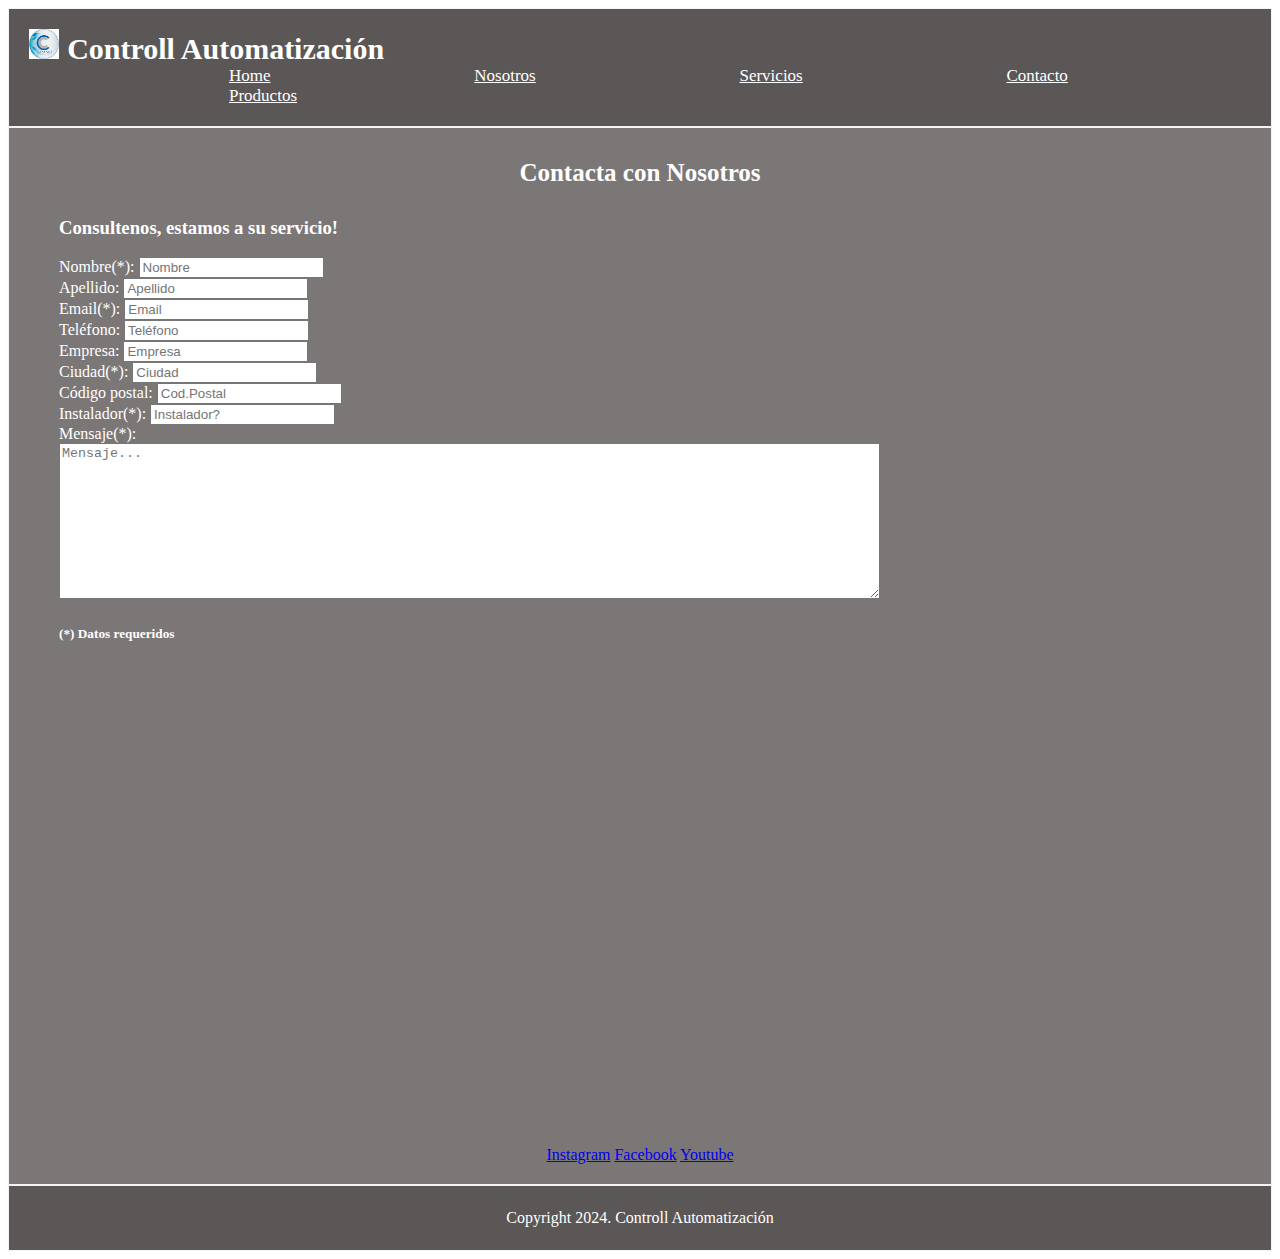
==== pages/contacto.html @ b983bfe4 "Estructura inicial y css" ====
<!DOCTYPE html>
<html lang="es">
<head>
    <meta charset="UTF-8">
    <meta name="viewport" content="width=device-width, initial-scale=1.0">
    <title>Contacto</title>
    <link rel="stylesheet" href="../CSS/estilo.css"/>
</head>
<body>
    <header>
        <div>
            <img src="../assets/logo.jpg" alt="logo" height="30px" widht="50%">
            <h1>Controll Automatización</h1>
        </div>
        <nav class="enlaces"> 
            <a href="../index.html">Home</a>
            <a href="../pages/nosotros.html">Nosotros</a>
            <a href="../pages/servicios.html">Servicios</a>
            <a href="../pages/contacto.html">Contacto</a>
            <a href="../pages/productos.html">Productos</a>
        </nav>
    </header>
    <main>
        <!-- Contenido principal de la página de contacto -->
        <h2 class="contacta">Contacta con Nosotros</h2>
        <div class="formulario">
            <h3>Consultenos, estamos a su servicio!</h3>
                <form action="enviar.php" method="post" enctype="text/plain">
                    <label for="nombre">Nombre(*):</label>
                    <input type="text" name="nombre" required placeholder=Nombre><br>
                    <label for="apellido">Apellido:</label>
                    <input type="text" name="apellido" placeholder=Apellido><br>
                    <label for="email">Email(*):</label>
                    <input type="email" name="email" required placeholder=Email><br>
                    <label for="teléfono">Teléfono:</label>
                    <input type="text" name="teléfono" placeholder=Teléfono><br>
                    <label for="empresa">Empresa:</label>
                    <input type="text" name="empresa" placeholder=Empresa><br>
                    <label for="ciudad">Ciudad(*):</label>
                    <input type="text" name="ciudad" required placeholder=Ciudad><br>
                    <label for="códigopostal">Código postal:</label>
                    <input type="text" name="códigopostal" placeholder=Cod.Postal><br>
                    <label for="instalador">Instalador(*):</label>
                    <input type="text" name="instalador" required placeholder=Instalador?><br>
                    <label for="mensaje">Mensaje(*):</label><br>
                    <textarea name="mensaje" rows="10" cols="100" required placeholder=Mensaje...></textarea>
                    <h5>(*) Datos requeridos</h5>
                </form>
        </div>
        <!-- Contenido secundario de la página de contacto -->
        <div class="mapa">
            <iframe src="https://www.google.com/maps/embed?pb=!1m18!1m12!1m3!1d3145.020973715696!2d-57.566480524343476!3d-37.97663984336382!2m3!1f0!2f0!3f0!3m2!1i1024!2i768!4f13.1!3m3!1m2!1s0x9584d95d574ec9b3%3A0x8d9a0ccb7354080d!2sControll%20Automatizaci%C3%B3n%20SA!5e0!3m2!1ses-419!2ses!4v1711559390686!5m2!1ses-419!2ses" width="600" height="400" style="border:0;" allowfullscreen="" loading="lazy" referrerpolicy="no-referrer-when-downgrade"></iframe>
        </div>
        <div class="redes">
            <a href="https://instagram.com/">Instagram</a>
            <a href="https://facebook.com/">Facebook</a>
            <a href="https://youtube.com/">Youtube</a>
        </div>
    </main>
    <footer>
        <p>Copyright 2024. Controll Automatización</p>
    </footer>
</body>
</html>
---- CSS/estilo.css ----
/* header */
header{
    background-color: rgb(91, 87, 87);
    color: white;
    border: 1px solid whitesmoke;
    padding: 20px;
    font-family:'Times New Roman', Times, serif;
    font-size: 15px;
}

header h1{
    margin-left: 4px;
    display: inline;
}

header a{
    color: white;
    font-size: 17px;
    margin-left: 200px;
}

/* main home */
main{
    background-color: rgb(124, 119, 119);
    color: white;
    border: 1px solid whitesmoke;
    padding: 10px;
    text-align: left;
    font-family: 'Times New Roman', Times, serif;
}

.imghome{
    margin-top: 50px;
    align-items: center;
    text-align: center;
}

.infohome{
    margin-top: 20px;
    text-align: center;
    padding: 7px;
}

.solucioneshome{
    margin-left: 20px;
    margin-top: 50px;
    padding: 7px;
}

/* main nosotros */

.acerca{
    margin-left: 20px;
    padding: 7px;
}

.video{
    margin-top: 20px;
    align-items: center;
    text-align: center;
    padding: 7px;
}

.general{
    margin-top: 20px;
    text-align: center;
    padding: 7px;
}

/* main servicios */

.servicios{
    text-align: center;
    font-size: 20px;
}

.puntos{
    margin-left: 20px;
    padding: 7px;
}

.novedades{
    margin-top: 20px;
    text-align: center;
    padding: 7px;
}

/* main contacto */

.contacta{
    text-align: center;
    font-size: 25px;
}

.formulario{
    margin-top: 30px;
    margin-left: 40px;
}

.mapa{
    margin-top: 50px;
    text-align: center;
}

/* main productos */

.productos{
    text-align: center;
    font-size: 25px;
}

.automat{
    font-weight: 900%;
    margin-left: 15px;
    margin-bottom: 30px;
}

.automatismos{
    margin-left: 15px;
}

.port{
    font-weight: 900%;
    text-align: center;
    margin-bottom: 30px;
}

.portones{
    text-align: center;
}

.puert{
    font-weight: 900%;
    text-align: right;
    margin-right: 15px;
    margin-bottom: 30px;
}

.puertas{
    text-align: right;
    margin-right: 15px;
}

/* redes */

.redes{
    color: white;
    margin-top: 50px;
    margin-bottom: 10px;
    text-align: center;
}

/* footer */
footer{
    background-color: rgb(91, 87, 87);
    color: white;
    border: 1px solid whitesmoke;
    padding: 7px;
    font-family:'Times New Roman', Times, serif;
    font-size: 16px;
    text-align: center;
}
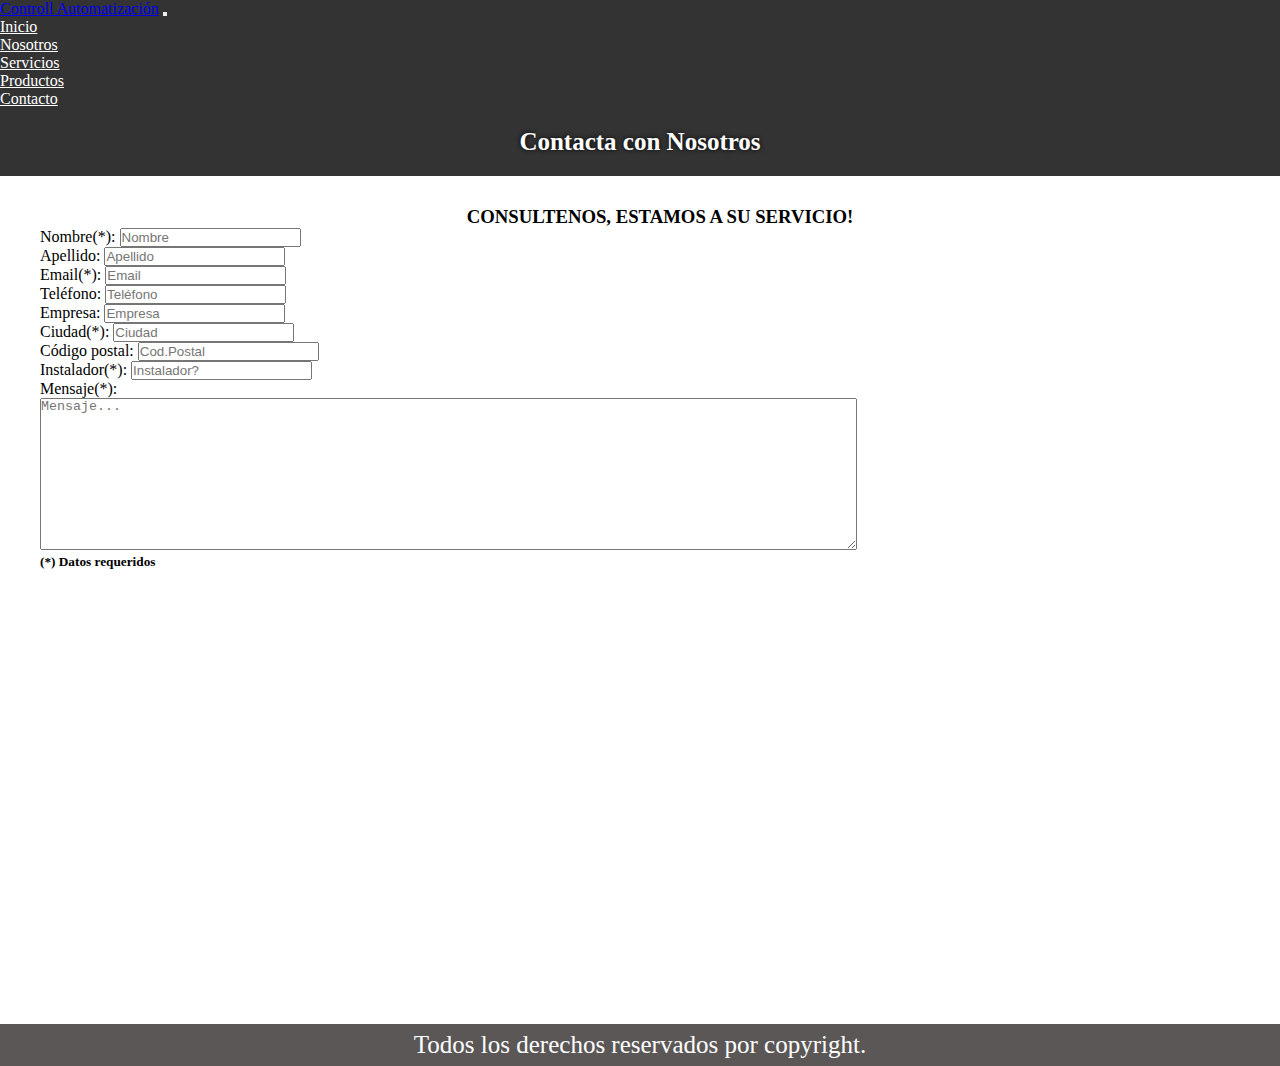
==== commit 72868df7: "cambios header y footer" ====
--- a/pages/contacto.html
+++ b/pages/contacto.html
@@ -1,27 +1,51 @@
 <!DOCTYPE html>
 <html lang="es">
 <head>
-    <meta charset="UTF-8">
-    <meta name="viewport" content="width=device-width, initial-scale=1.0">
-    <title>Contacto</title>
+    <meta charset="UTF-8" />
+    <meta name="viewport" content="width=device-width, initial-scale=1.0" />
+    <link rel="stylesheet" href="https://cdnjs.cloudflare.com/ajax/libs/font-awesome/6.5.2/css/all.min.css" integrity="sha512-SnH5WK+bZxgPHs44uWIX+LLJAJ9/2PkPKZ5QiAj6Ta86w+fsb2TkcmfRyVX3pBnMFcV7oQPJkl9QevSCWr3W6A==" crossorigin="anonymous" referrerpolicy="no-referrer" />
+    <!-- bs 5.1 inicia -->
+    <link href="https://cdn.jsdelivr.net/npm/bootstrap@5.1.3/dist/css/bootstrap.min.css" rel="stylesheet"
+        integrity="sha384-1BmE4kWBq78iYhFldvKuhfTAU6auU8tT94WrHftjDbrCEXSU1oBoqyl2QvZ6jIW3" crossorigin="anonymous" />
+    <!-- bs 5.1 fin -->
     <link rel="stylesheet" href="../CSS/estilo.css"/>
+    <title>Controll Automatización 🤖</title>
 </head>
+
 <body>
     <header>
-        <div>
-            <img src="../assets/logo.jpg" alt="logo" height="30px" widht="50%">
-            <h1>Controll Automatización</h1>
+    <!-- nav inicia -->
+    <nav class="navbar navbar-expand-sm navbar-dark">
+        <div class="container-fluid">
+            <a class="navbar-brand" href="../index.html">Controll Automatización</a>
+            <button class="navbar-toggler" type="button" data-bs-toggle="collapse" data-bs-target="#collapsibleNavbar">
+                <span class="navbar-toggler-icon"></span>
+            </button>
+            <div class="d-flex justify-content-end collapse navbar-collapse" id="collapsibleNavbar">
+                <ul class="navbar-nav">
+                    <li class="nav-item">
+                        <a class="nav-link" href="../index.html">Inicio</a>
+                    </li>
+                    <li class="nav-item">
+                        <a class="nav-link" href="../pages/nosotros.html">Nosotros</a>
+                    </li>
+                    <li class="nav-item">
+                        <a class="nav-link" href="../pages/servicios.html">Servicios</a>
+                    </li>
+                    <li class="nav-item">
+                        <a class="nav-link" href="../pages/productos.html">Productos</a>
+                    </li>
+                    <li class="nav-item">
+                        <a class="nav-link" href="../pages/contacto.html">Contacto</a>
+                    </li>
+                </ul>
+            </div>
         </div>
-        <nav class="enlaces"> 
-            <a href="../index.html">Home</a>
-            <a href="../pages/nosotros.html">Nosotros</a>
-            <a href="../pages/servicios.html">Servicios</a>
-            <a href="../pages/contacto.html">Contacto</a>
-            <a href="../pages/productos.html">Productos</a>
-        </nav>
+    </nav>
+    <!-- nav fin -->
     </header>
-    <main>
-        <!-- Contenido principal de la página de contacto -->
+
+    <!-- Contenido principal de la página de contacto -->
         <h2 class="contacta">Contacta con Nosotros</h2>
         <div class="formulario">
             <h3>Consultenos, estamos a su servicio!</h3>
@@ -51,14 +75,26 @@
         <div class="mapa">
             <iframe src="https://www.google.com/maps/embed?pb=!1m18!1m12!1m3!1d3145.020973715696!2d-57.566480524343476!3d-37.97663984336382!2m3!1f0!2f0!3f0!3m2!1i1024!2i768!4f13.1!3m3!1m2!1s0x9584d95d574ec9b3%3A0x8d9a0ccb7354080d!2sControll%20Automatizaci%C3%B3n%20SA!5e0!3m2!1ses-419!2ses!4v1711559390686!5m2!1ses-419!2ses" width="600" height="400" style="border:0;" allowfullscreen="" loading="lazy" referrerpolicy="no-referrer-when-downgrade"></iframe>
         </div>
-        <div class="redes">
-            <a href="https://instagram.com/">Instagram</a>
-            <a href="https://facebook.com/">Facebook</a>
-            <a href="https://youtube.com/">Youtube</a>
+    </main>
+
+    <footer>
+        <p>Todos los derechos reservados por copyright.</p>
+        <a href="https://instagram.com/">
+            <i class="fa-brands fa-facebook"></i>
+        </a>
+        <a href="https://facebook.com/">
+            <i class="fa-brands fa-square-instagram"></i>
+        </a>
+        <a href="https://youtube.com/">
+            <i class="fa-brands fa-youtube"></i>
+        </a>
         </div>
-    </main>
-    <footer>
-        <p>Copyright 2024. Controll Automatización</p>
     </footer>
+    <script src="https://cdn.jsdelivr.net/npm/@popperjs/core@2.10.2/dist/umd/popper.min.js"
+        integrity="sha384-7+zCNj/IqJ95wo16oMtfsKbZ9ccEh31eOz1HGyDuCQ6wgnyJNSYdrPa03rtR1zdB" crossorigin="anonymous">
+    </script>
+    <script src="https://cdn.jsdelivr.net/npm/bootstrap@5.1.3/dist/js/bootstrap.min.js"
+        integrity="sha384-QJHtvGhmr9XOIpI6YVutG+2QOK9T+ZnN4kzFN1RtK3zEFEIsxhlmWl5/YESvpZ13" crossorigin="anonymous">
+    </script>
 </body>
 </html>
--- a/CSS/estilo.css
+++ b/CSS/estilo.css
@@ -1,23 +1,61 @@
+*{
+    margin: 0;
+    padding: 0;
+    box-sizing: border-box;
+}
+
 /* header */
-header{
-    background-color: rgb(91, 87, 87);
-    color: white;
-    border: 1px solid whitesmoke;
+.navbar{
+    background-color: #333;
+}
+
+.nav-link{
+    color: white !important;
+}
+/* header */
+
+/* jumbotron profe */
+.jumbotron{
+    background-image: url(/assets/industria.jpg);
+    height: 350px;
+    background-size: cover;
+    background-position: center;
+    color:#333;
+}
+
+/* nosotros profe */
+h2{
+    text-align: center;
+    background-color: #333;
     padding: 20px;
-    font-family:'Times New Roman', Times, serif;
-    font-size: 15px;
-}
-
-header h1{
-    margin-left: 4px;
-    display: inline;
-}
-
-header a{
-    color: white;
-    font-size: 17px;
-    margin-left: 200px;
-}
+    color:white;
+    text-shadow: 0 0 5px black;
+}
+
+.nleft{
+    background-image: url(/assets/domicilio.jpg);
+    height: 350px;
+    background-size: cover;
+    background-position: center;
+}
+
+h3{
+    text-align: center;
+    text-transform: uppercase;
+}
+
+/* feature profe */
+article{
+    border: 2px solid black;
+    text-align: center;
+}
+
+article i{
+    font-size: 25px;
+    color:#333
+}
+
+
 
 /* main home */
 main{
@@ -141,22 +179,25 @@
     margin-right: 15px;
 }
 
-/* redes */
-
-.redes{
-    color: white;
-    margin-top: 50px;
-    margin-bottom: 10px;
-    text-align: center;
-}
+
 
 /* footer */
 footer{
     background-color: rgb(91, 87, 87);
+    font-size: 25px;
+    padding: 7px;
+    font-family:'Times New Roman', Times, serif;
+    text-align: center;
     color: white;
-    border: 1px solid whitesmoke;
-    padding: 7px;
-    font-family:'Times New Roman', Times, serif;
-    font-size: 16px;
-    text-align: center;
-}
+}
+
+footer a{
+    color: white;
+    font-size: 25px;
+    letter-spacing: 15px;
+    text-decoration: none;
+}
+
+a :hover{
+    color:#333
+}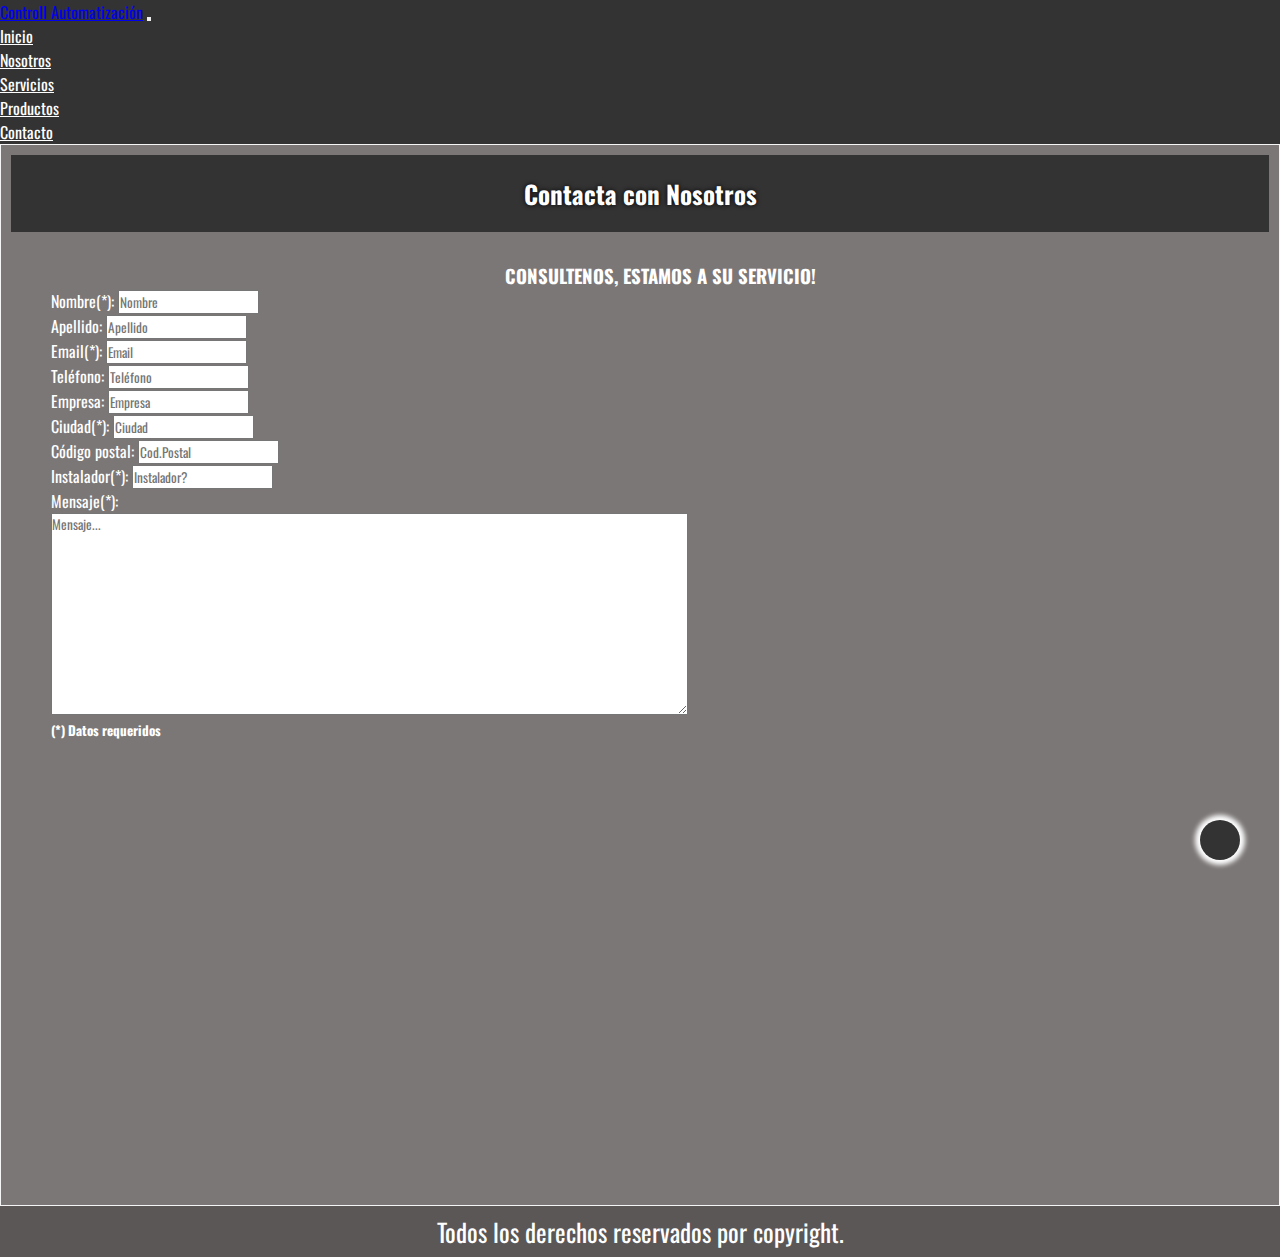
==== commit 10e7672f: "index completo + cambios pages" ====
--- a/pages/contacto.html
+++ b/pages/contacto.html
@@ -1,7 +1,7 @@
 <!DOCTYPE html>
 <html lang="es">
 <head>
-    <meta charset="UTF-8" />
+    <meta charset="UTF-8"/>
     <meta name="viewport" content="width=device-width, initial-scale=1.0" />
     <link rel="stylesheet" href="https://cdnjs.cloudflare.com/ajax/libs/font-awesome/6.5.2/css/all.min.css" integrity="sha512-SnH5WK+bZxgPHs44uWIX+LLJAJ9/2PkPKZ5QiAj6Ta86w+fsb2TkcmfRyVX3pBnMFcV7oQPJkl9QevSCWr3W6A==" crossorigin="anonymous" referrerpolicy="no-referrer" />
     <!-- bs 5.1 inicia -->
@@ -9,17 +9,16 @@
         integrity="sha384-1BmE4kWBq78iYhFldvKuhfTAU6auU8tT94WrHftjDbrCEXSU1oBoqyl2QvZ6jIW3" crossorigin="anonymous" />
     <!-- bs 5.1 fin -->
     <link rel="stylesheet" href="../CSS/estilo.css"/>
-    <title>Controll Automatización 🤖</title>
+    <title>🤖 Controll Automatización</title>
 </head>
 
 <body>
-    <header>
     <!-- nav inicia -->
     <nav class="navbar navbar-expand-sm navbar-dark">
         <div class="container-fluid">
-            <a class="navbar-brand" href="../index.html">Controll Automatización</a>
+            <a class="navbar-brand" href="#">Controll Automatización</a>
             <button class="navbar-toggler" type="button" data-bs-toggle="collapse" data-bs-target="#collapsibleNavbar">
-                <span class="navbar-toggler-icon"></span>
+                <i class="fa-solid fa-bars"></i>
             </button>
             <div class="d-flex justify-content-end collapse navbar-collapse" id="collapsibleNavbar">
                 <ul class="navbar-nav">
@@ -43,8 +42,8 @@
         </div>
     </nav>
     <!-- nav fin -->
-    </header>
 
+    <main>
     <!-- Contenido principal de la página de contacto -->
         <h2 class="contacta">Contacta con Nosotros</h2>
         <div class="formulario">
@@ -78,18 +77,21 @@
     </main>
 
     <footer>
-        <p>Todos los derechos reservados por copyright.</p>
-        <a href="https://instagram.com/">
-            <i class="fa-brands fa-facebook"></i>
-        </a>
-        <a href="https://facebook.com/">
+        <div class="redes">
+            <p>Todos los derechos reservados por copyright.</p>
+            <a href="https://instagram.com/" target="_blank">
             <i class="fa-brands fa-square-instagram"></i>
-        </a>
-        <a href="https://youtube.com/">
-            <i class="fa-brands fa-youtube"></i>
-        </a>
+            </a>
+            <a href="https://facebook.com/" target="_blank">
+                <i class="fa-brands fa-facebook"></i>
+            </a>
+            <a href="https://youtube.com/" target="_blank">
+                <i class="fa-brands fa-youtube"></i>
+            </a>
         </div>
     </footer>
+    <a href="#" class="subir">
+        <i class="fa-solid fa-arrow-up"></i>
     <script src="https://cdn.jsdelivr.net/npm/@popperjs/core@2.10.2/dist/umd/popper.min.js"
         integrity="sha384-7+zCNj/IqJ95wo16oMtfsKbZ9ccEh31eOz1HGyDuCQ6wgnyJNSYdrPa03rtR1zdB" crossorigin="anonymous">
     </script>
@@ -97,4 +99,4 @@
         integrity="sha384-QJHtvGhmr9XOIpI6YVutG+2QOK9T+ZnN4kzFN1RtK3zEFEIsxhlmWl5/YESvpZ13" crossorigin="anonymous">
     </script>
 </body>
-</html>
+</html>--- a/CSS/estilo.css
+++ b/CSS/estilo.css
@@ -1,27 +1,46 @@
+@import url('https://fonts.googleapis.com/css2?family=Oswald:wght@200..700&display=swap');
+/* @import de la fuente de google font, aca se ubica por encima de todo */
+
 *{
     margin: 0;
     padding: 0;
     box-sizing: border-box;
-}
-
-/* header */
+    font-family: "Oswald", sans-serif;
+    /* declaramos aca la fuente indicandole que se usara en toda la pagina a no ser que lo aclaremos en algun sector */
+}
+
+html{
+    scroll-behavior: smooth;
+}
+
+/* nav */
 .navbar{
     background-color: #333;
+/*     padding: 20px;
+    height: 80px;
+    font-size: 22px;
+    color: white; */
 }
 
 .nav-link{
     color: white !important;
 }
-/* header */
 
 /* jumbotron profe */
 .jumbotron{
     background-image: url(/assets/industria.jpg);
-    height: 350px;
+    height: 450px;
     background-size: cover;
     background-position: center;
-    color:#333;
-}
+    color: white;
+}
+
+.bienvenidos{
+    background-color: rgba(0, 0, 0, 0.3);
+    padding: 20px;
+    border: 4px solid #333;
+}
+
 
 /* nosotros profe */
 h2{
@@ -45,6 +64,11 @@
 }
 
 /* feature profe */
+
+.feature{
+    height: auto;
+}
+
 article{
     border: 2px solid black;
     text-align: center;
@@ -64,29 +88,17 @@
     border: 1px solid whitesmoke;
     padding: 10px;
     text-align: left;
-    font-family: 'Times New Roman', Times, serif;
-}
-
-.imghome{
-    margin-top: 50px;
-    align-items: center;
-    text-align: center;
-}
-
-.infohome{
-    margin-top: 20px;
-    text-align: center;
-    padding: 7px;
-}
-
-.solucioneshome{
-    margin-left: 20px;
-    margin-top: 50px;
-    padding: 7px;
-}
+}
+
+.infoinicio{
+    margin-top: 20px;
+    text-align: center;
+    padding: 7px;
+}
+
+
 
 /* main nosotros */
-
 .acerca{
     margin-left: 20px;
     padding: 7px;
@@ -180,7 +192,6 @@
 }
 
 
-
 /* footer */
 footer{
     background-color: rgb(91, 87, 87);
@@ -194,10 +205,30 @@
 footer a{
     color: white;
     font-size: 25px;
-    letter-spacing: 15px;
+    letter-spacing: 5px;
     text-decoration: none;
 }
 
-a :hover{
+footer a:hover{
     color:#333
+}
+
+.subir{
+    height: 40px;
+    width: 40px;
+    background-color: #333;
+    color: #fff;
+    position: fixed;
+    /* lo fija subamos o bajemos */
+    right: 40px;
+    bottom: 40px;
+    /* el right y el bottom en este caso estan ubicandolo en el bottom a la derecha, por eso tomo estas */
+    text-align: center;
+    /* para centrar el icono */
+    line-height: 40px;
+    /* interlineado, alinea en el eje de altura al tener la misma dimension que el height, ayuda en el centrado en este caso */
+    font-size: 20px;
+    border-radius: 50%;
+    box-shadow: 0 0 5px 5px #fff;
+    /* esa repeticion de 5px intensifica esa sombra, antes use text-shadow (textos), box-shadow (contenedor) */
 }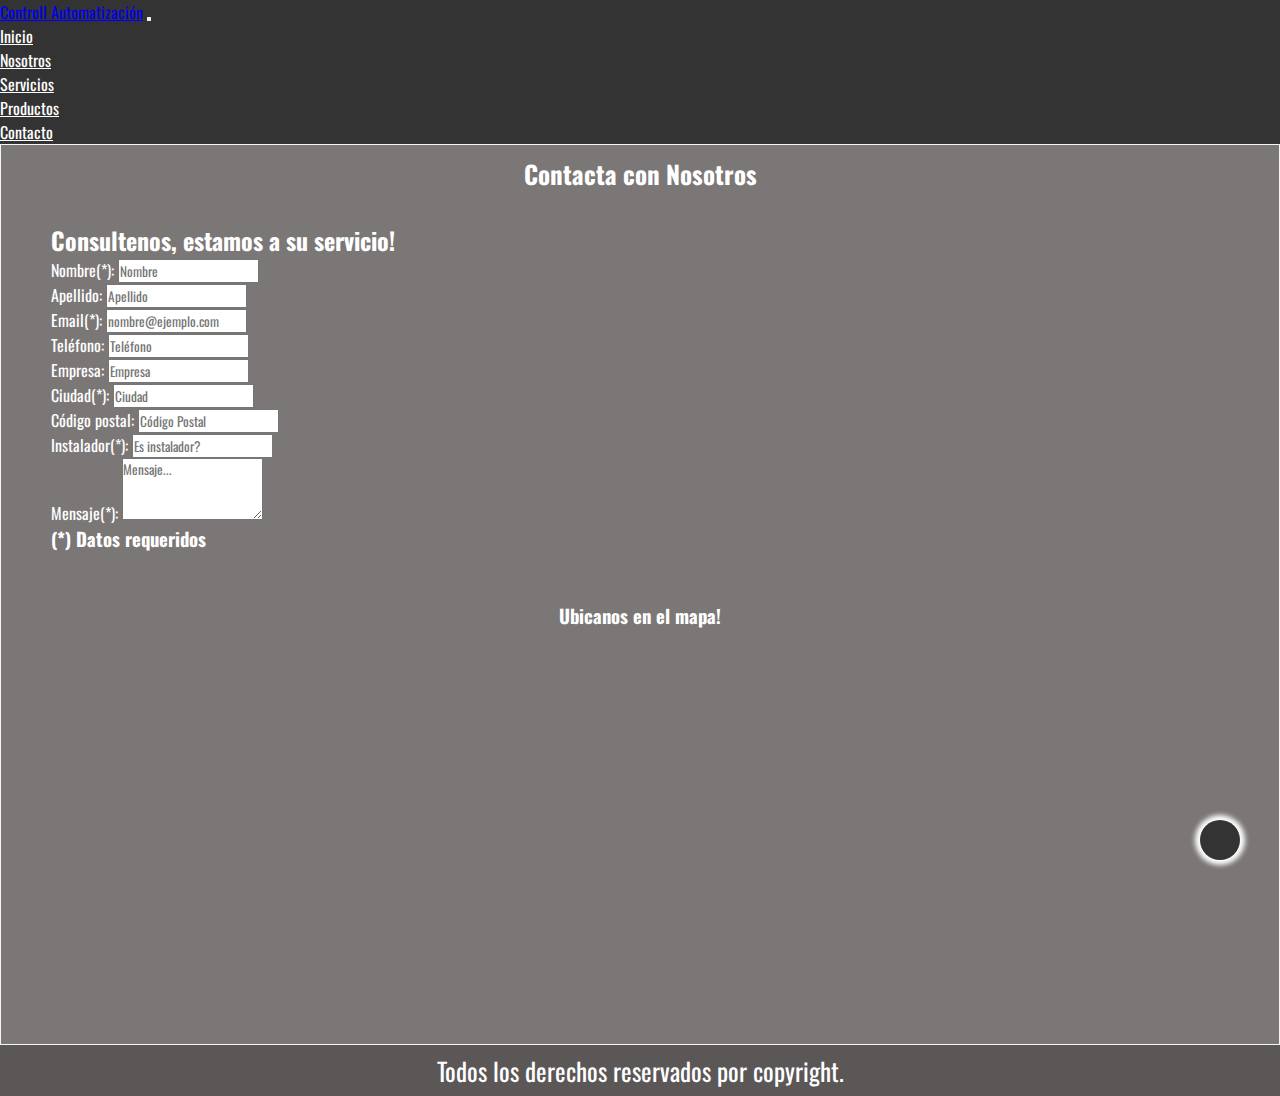
==== commit 12465a45: "diseño responsive en 5 html" ====
--- a/pages/contacto.html
+++ b/pages/contacto.html
@@ -44,36 +44,56 @@
     <!-- nav fin -->
 
     <main>
-    <!-- Contenido principal de la página de contacto -->
-        <h2 class="contacta">Contacta con Nosotros</h2>
-        <div class="formulario">
-            <h3>Consultenos, estamos a su servicio!</h3>
-                <form action="enviar.php" method="post" enctype="text/plain">
-                    <label for="nombre">Nombre(*):</label>
-                    <input type="text" name="nombre" required placeholder=Nombre><br>
-                    <label for="apellido">Apellido:</label>
-                    <input type="text" name="apellido" placeholder=Apellido><br>
-                    <label for="email">Email(*):</label>
-                    <input type="email" name="email" required placeholder=Email><br>
-                    <label for="teléfono">Teléfono:</label>
-                    <input type="text" name="teléfono" placeholder=Teléfono><br>
-                    <label for="empresa">Empresa:</label>
-                    <input type="text" name="empresa" placeholder=Empresa><br>
-                    <label for="ciudad">Ciudad(*):</label>
-                    <input type="text" name="ciudad" required placeholder=Ciudad><br>
-                    <label for="códigopostal">Código postal:</label>
-                    <input type="text" name="códigopostal" placeholder=Cod.Postal><br>
-                    <label for="instalador">Instalador(*):</label>
-                    <input type="text" name="instalador" required placeholder=Instalador?><br>
-                    <label for="mensaje">Mensaje(*):</label><br>
-                    <textarea name="mensaje" rows="10" cols="100" required placeholder=Mensaje...></textarea>
-                    <h5>(*) Datos requeridos</h5>
-                </form>
-        </div>
-        <!-- Contenido secundario de la página de contacto -->
-        <div class="mapa">
+    <h1 class="contacta">Contacta con Nosotros</h1>
+    <div class="formulario">
+        <h2>Consultenos, estamos a su servicio!</h2>
+        <form action="enviar.php" method="post" enctype="text/plain">
+            <div class="mb-3">
+                <label for="input1" class="form-label">Nombre(*):</label>
+                <input type="text" class="form-control" id="input1" required placeholder="Nombre">
+            </div>
+            <div class="mb-3">
+                <label for="input2" class="form-label">Apellido:</label>
+                <input type="text" class="form-control" id="input2" placeholder="Apellido">
+            </div>
+            <div class="mb-3">
+                <label for="input3" class="form-label">Email(*):</label>
+                <input type="email" class="form-control" id="input3" required placeholder="nombre@ejemplo.com">
+            </div>
+            <div class="mb-3">
+                <label for="input4" class="form-label">Teléfono:</label>
+                <input type="text" class="form-control" id="input4" placeholder="Teléfono">
+            </div>
+            <div class="mb-3">
+                <label for="input5" class="form-label">Empresa:</label>
+                <input type="text" class="form-control" id="input5" placeholder="Empresa">
+            </div>
+            <div class="mb-3">
+                <label for="input6" class="form-label">Ciudad(*):</label>
+                <input type="text" class="form-control" id="input6" required placeholder="Ciudad">
+            </div>
+            <div class="mb-3">
+                <label for="input7" class="form-label">Código postal:</label>
+                <input type="text" class="form-control" id="input7" placeholder="Código Postal">
+            </div>
+            <div class="mb-3">
+                <label for="input8" class="form-label">Instalador(*):</label>
+                <input type="text" class="form-control" id="input8" required placeholder="Es instalador?">
+            </div>
+            <div class="mb-3">
+                <label for="textarea1" class="form-label">Mensaje(*):</label>
+                <textarea class="form-control" id="textarea1" rows="3" required placeholder=Mensaje...></textarea>
+            </div>
+        <h3>(*) Datos requeridos</h3>
+        </form>
+    </div>
+
+    <div class="mapa">
+        <h3>Ubicanos en el mapa!</h3>
+        <div>
             <iframe src="https://www.google.com/maps/embed?pb=!1m18!1m12!1m3!1d3145.020973715696!2d-57.566480524343476!3d-37.97663984336382!2m3!1f0!2f0!3f0!3m2!1i1024!2i768!4f13.1!3m3!1m2!1s0x9584d95d574ec9b3%3A0x8d9a0ccb7354080d!2sControll%20Automatizaci%C3%B3n%20SA!5e0!3m2!1ses-419!2ses!4v1711559390686!5m2!1ses-419!2ses" width="600" height="400" style="border:0;" allowfullscreen="" loading="lazy" referrerpolicy="no-referrer-when-downgrade"></iframe>
         </div>
+    </div>
     </main>
 
     <footer>
--- a/CSS/estilo.css
+++ b/CSS/estilo.css
@@ -26,7 +26,15 @@
     color: white !important;
 }
 
-/* jumbotron profe */
+main{
+    background-color: rgb(124, 119, 119);
+    color: white;
+    border: 1px solid whitesmoke;
+    padding: 10px;
+    text-align: left;
+}
+
+/* index */
 .jumbotron{
     background-image: url(/assets/industria.jpg);
     height: 450px;
@@ -41,9 +49,14 @@
     border: 4px solid #333;
 }
 
-
-/* nosotros profe */
-h2{
+.infoinicio{
+    margin-top: 20px;
+    text-align: center;
+    padding: 7px;
+}
+
+/* nosotros */
+.nosotros h2{
     text-align: center;
     background-color: #333;
     padding: 20px;
@@ -52,81 +65,48 @@
 }
 
 .nleft{
-    background-image: url(/assets/domicilio.jpg);
+    background-image: url(/assets/frentecontroll.jpg);
     height: 350px;
     background-size: cover;
     background-position: center;
 }
 
-h3{
+.nosotros h3{
     text-align: center;
     text-transform: uppercase;
 }
 
-/* feature profe */
-
+.unir{
+    background-color: rgba(0, 0, 0, 0.3);
+    padding: 20px;
+    border: 4px solid #333;
+    overflow: auto;
+}
+
+.video{
+    align-items: center;
+    text-align: center;
+    padding: 7px;
+    overflow: auto;
+}
+
+.responsabilidad{
+    margin-top: 20px;
+    text-align: center;
+    padding: 7px;
+}
+
+/* servicios */
 .feature{
     height: auto;
 }
 
 article{
-    border: 2px solid black;
     text-align: center;
 }
 
 article i{
-    font-size: 25px;
-    color:#333
-}
-
-
-
-/* main home */
-main{
-    background-color: rgb(124, 119, 119);
-    color: white;
-    border: 1px solid whitesmoke;
-    padding: 10px;
-    text-align: left;
-}
-
-.infoinicio{
-    margin-top: 20px;
-    text-align: center;
-    padding: 7px;
-}
-
-
-
-/* main nosotros */
-.acerca{
-    margin-left: 20px;
-    padding: 7px;
-}
-
-.video{
-    margin-top: 20px;
-    align-items: center;
-    text-align: center;
-    padding: 7px;
-}
-
-.general{
-    margin-top: 20px;
-    text-align: center;
-    padding: 7px;
-}
-
-/* main servicios */
-
-.servicios{
-    text-align: center;
-    font-size: 20px;
-}
-
-.puntos{
-    margin-left: 20px;
-    padding: 7px;
+    color:#333;
 }
 
 .novedades{
@@ -135,8 +115,32 @@
     padding: 7px;
 }
 
-/* main contacto */
-
+.novedades i{
+    color: black;
+}
+
+/* productos */
+.automatismos{
+    background-color: rgba(0, 0, 0, 0.3);
+    padding: 20px;
+    border: 4px solid #333;
+    overflow: auto;
+}
+.portones{
+    background-color: rgba(0, 0, 0, 0.3);
+    padding: 20px;
+    border: 4px solid #333;
+    overflow: auto;
+}
+
+.puertas{
+    background-color: rgba(0, 0, 0, 0.3);
+    padding: 20px;
+    border: 4px solid #333;
+    overflow: auto;
+}
+
+/* contacto */
 .contacta{
     text-align: center;
     font-size: 25px;
@@ -150,46 +154,9 @@
 .mapa{
     margin-top: 50px;
     text-align: center;
-}
-
-/* main productos */
-
-.productos{
-    text-align: center;
-    font-size: 25px;
-}
-
-.automat{
-    font-weight: 900%;
-    margin-left: 15px;
-    margin-bottom: 30px;
-}
-
-.automatismos{
-    margin-left: 15px;
-}
-
-.port{
-    font-weight: 900%;
-    text-align: center;
-    margin-bottom: 30px;
-}
-
-.portones{
-    text-align: center;
-}
-
-.puert{
-    font-weight: 900%;
-    text-align: right;
-    margin-right: 15px;
-    margin-bottom: 30px;
-}
-
-.puertas{
-    text-align: right;
-    margin-right: 15px;
-}
+    overflow: auto;
+}
+
 
 
 /* footer */
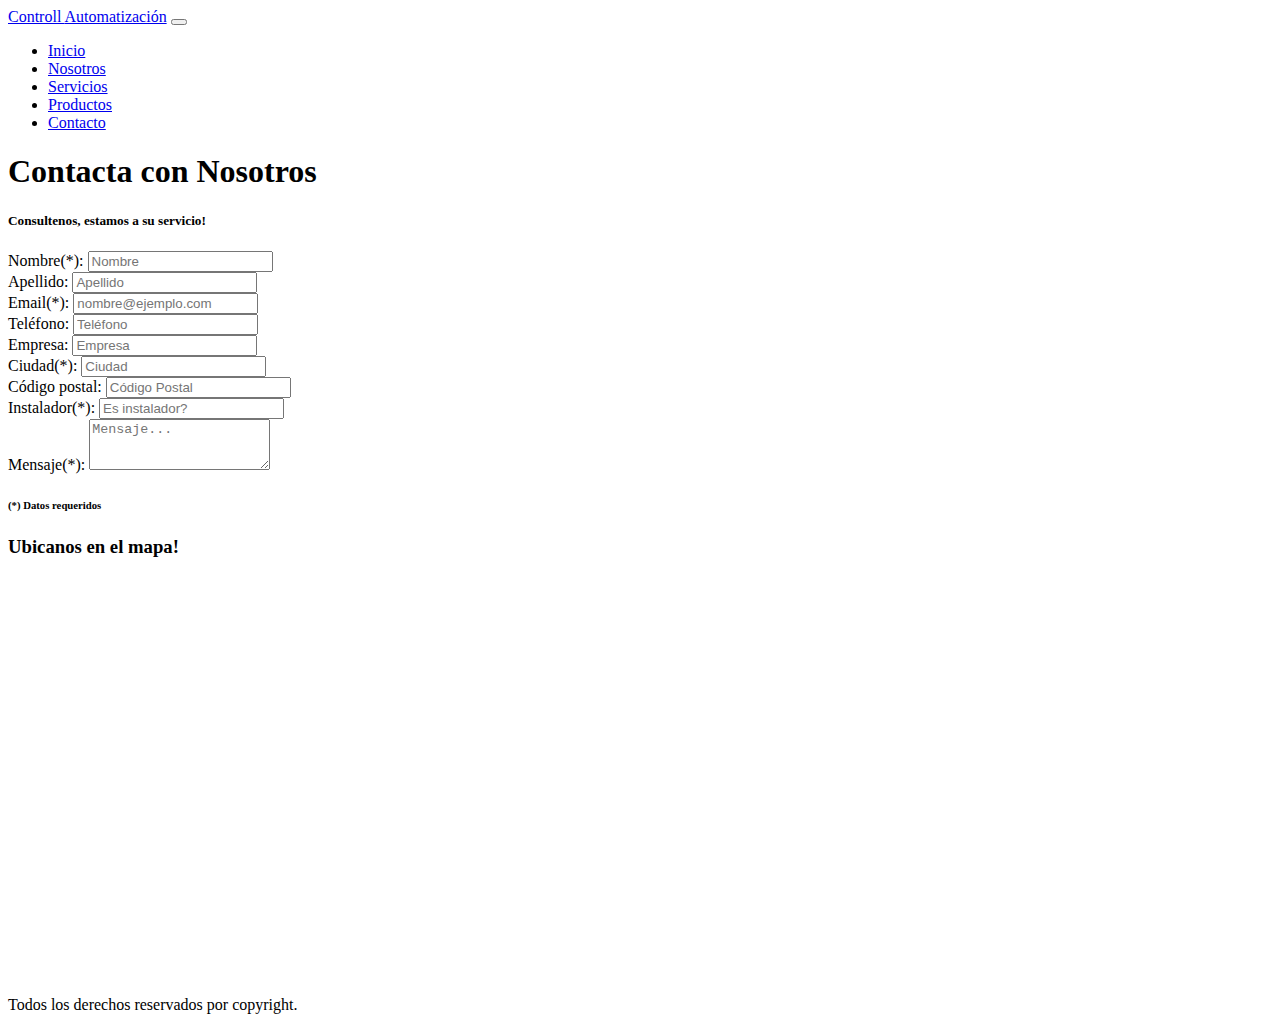
==== commit 007e867f: "carpetas" ====
--- a/pages/contacto.html
+++ b/pages/contacto.html
@@ -8,15 +8,15 @@
     <link href="https://cdn.jsdelivr.net/npm/bootstrap@5.1.3/dist/css/bootstrap.min.css" rel="stylesheet"
         integrity="sha384-1BmE4kWBq78iYhFldvKuhfTAU6auU8tT94WrHftjDbrCEXSU1oBoqyl2QvZ6jIW3" crossorigin="anonymous" />
     <!-- bs 5.1 fin -->
-    <link rel="stylesheet" href="../CSS/estilo.css"/>
-    <title>🤖 Controll Automatización</title>
+    <link rel="stylesheet" href="../css/estilo.css"/>
+    <title>👷🏽Controll Automatización</title>
 </head>
 
 <body>
     <!-- nav inicia -->
     <nav class="navbar navbar-expand-sm navbar-dark">
         <div class="container-fluid">
-            <a class="navbar-brand" href="#">Controll Automatización</a>
+            <a class="navbar-brand" href="#">Controll <span>Automatización</span></a>
             <button class="navbar-toggler" type="button" data-bs-toggle="collapse" data-bs-target="#collapsibleNavbar">
                 <i class="fa-solid fa-bars"></i>
             </button>
@@ -44,63 +44,64 @@
     <!-- nav fin -->
 
     <main>
-    <h1 class="contacta">Contacta con Nosotros</h1>
-    <div class="formulario">
-        <h2>Consultenos, estamos a su servicio!</h2>
-        <form action="enviar.php" method="post" enctype="text/plain">
-            <div class="mb-3">
-                <label for="input1" class="form-label">Nombre(*):</label>
-                <input type="text" class="form-control" id="input1" required placeholder="Nombre">
+    <div class="formestructura">
+        <h1>Contacta con Nosotros</h1>
+        <div class="formulario">
+            <h5>Consultenos, estamos a su servicio!</h5>
+            <form action="enviar.php" method="post" enctype="text/plain">
+                <div class="mb-3">
+                    <label for="input1" class="form-label">Nombre(*):</label>
+                    <input type="text" class="form-control" id="input1" required placeholder="Nombre">
+                </div>
+                <div class="mb-3">
+                    <label for="input2" class="form-label">Apellido:</label>
+                    <input type="text" class="form-control" id="input2" placeholder="Apellido">
+                </div>
+                <div class="mb-3">
+                    <label for="input3" class="form-label">Email(*):</label>
+                    <input type="email" class="form-control" id="input3" required placeholder="nombre@ejemplo.com">
+                </div>
+                <div class="mb-3">
+                    <label for="input4" class="form-label">Teléfono:</label>
+                    <input type="text" class="form-control" id="input4" placeholder="Teléfono">
+                </div>
+                <div class="mb-3">
+                    <label for="input5" class="form-label">Empresa:</label>
+                    <input type="text" class="form-control" id="input5" placeholder="Empresa">
+                </div>
+                <div class="mb-3">
+                    <label for="input6" class="form-label">Ciudad(*):</label>
+                    <input type="text" class="form-control" id="input6" required placeholder="Ciudad">
+                </div>
+                <div class="mb-3">
+                    <label for="input7" class="form-label">Código postal:</label>
+                    <input type="text" class="form-control" id="input7" placeholder="Código Postal">
+                </div>
+                <div class="mb-3">
+                    <label for="input8" class="form-label">Instalador(*):</label>
+                    <input type="text" class="form-control" id="input8" required placeholder="Es instalador?">
+                </div>
+                <div class="mb-3">
+                    <label for="textarea1" class="form-label">Mensaje(*):</label>
+                    <textarea class="form-control" id="textarea1" rows="3" required placeholder=Mensaje...></textarea>
+                </div>
+            <h6>(*) Datos requeridos</h6>
+            </form>
+        </div>
+    
+        <div class="mapa">
+            <h3>Ubicanos en el mapa!</h3>
+            <div>
+                <iframe src="https://www.google.com/maps/embed?pb=!1m18!1m12!1m3!1d3145.020973715696!2d-57.566480524343476!3d-37.97663984336382!2m3!1f0!2f0!3f0!3m2!1i1024!2i768!4f13.1!3m3!1m2!1s0x9584d95d574ec9b3%3A0x8d9a0ccb7354080d!2sControll%20Automatizaci%C3%B3n%20SA!5e0!3m2!1ses-419!2ses!4v1711559390686!5m2!1ses-419!2ses" width="600" height="400" style="border:0;" allowfullscreen="" loading="lazy" referrerpolicy="no-referrer-when-downgrade"></iframe>
             </div>
-            <div class="mb-3">
-                <label for="input2" class="form-label">Apellido:</label>
-                <input type="text" class="form-control" id="input2" placeholder="Apellido">
-            </div>
-            <div class="mb-3">
-                <label for="input3" class="form-label">Email(*):</label>
-                <input type="email" class="form-control" id="input3" required placeholder="nombre@ejemplo.com">
-            </div>
-            <div class="mb-3">
-                <label for="input4" class="form-label">Teléfono:</label>
-                <input type="text" class="form-control" id="input4" placeholder="Teléfono">
-            </div>
-            <div class="mb-3">
-                <label for="input5" class="form-label">Empresa:</label>
-                <input type="text" class="form-control" id="input5" placeholder="Empresa">
-            </div>
-            <div class="mb-3">
-                <label for="input6" class="form-label">Ciudad(*):</label>
-                <input type="text" class="form-control" id="input6" required placeholder="Ciudad">
-            </div>
-            <div class="mb-3">
-                <label for="input7" class="form-label">Código postal:</label>
-                <input type="text" class="form-control" id="input7" placeholder="Código Postal">
-            </div>
-            <div class="mb-3">
-                <label for="input8" class="form-label">Instalador(*):</label>
-                <input type="text" class="form-control" id="input8" required placeholder="Es instalador?">
-            </div>
-            <div class="mb-3">
-                <label for="textarea1" class="form-label">Mensaje(*):</label>
-                <textarea class="form-control" id="textarea1" rows="3" required placeholder=Mensaje...></textarea>
-            </div>
-        <h3>(*) Datos requeridos</h3>
-        </form>
-    </div>
-
-    <div class="mapa">
-        <h3>Ubicanos en el mapa!</h3>
-        <div>
-            <iframe src="https://www.google.com/maps/embed?pb=!1m18!1m12!1m3!1d3145.020973715696!2d-57.566480524343476!3d-37.97663984336382!2m3!1f0!2f0!3f0!3m2!1i1024!2i768!4f13.1!3m3!1m2!1s0x9584d95d574ec9b3%3A0x8d9a0ccb7354080d!2sControll%20Automatizaci%C3%B3n%20SA!5e0!3m2!1ses-419!2ses!4v1711559390686!5m2!1ses-419!2ses" width="600" height="400" style="border:0;" allowfullscreen="" loading="lazy" referrerpolicy="no-referrer-when-downgrade"></iframe>
         </div>
     </div>
     </main>
 
     <footer>
         <div class="redes">
-            <p>Todos los derechos reservados por copyright.</p>
             <a href="https://instagram.com/" target="_blank">
-            <i class="fa-brands fa-square-instagram"></i>
+                <i class="fa-brands fa-square-instagram"></i>
             </a>
             <a href="https://facebook.com/" target="_blank">
                 <i class="fa-brands fa-facebook"></i>
@@ -108,6 +109,7 @@
             <a href="https://youtube.com/" target="_blank">
                 <i class="fa-brands fa-youtube"></i>
             </a>
+            <p>Todos los derechos reservados por copyright.</p>
         </div>
     </footer>
     <a href="#" class="subir">
